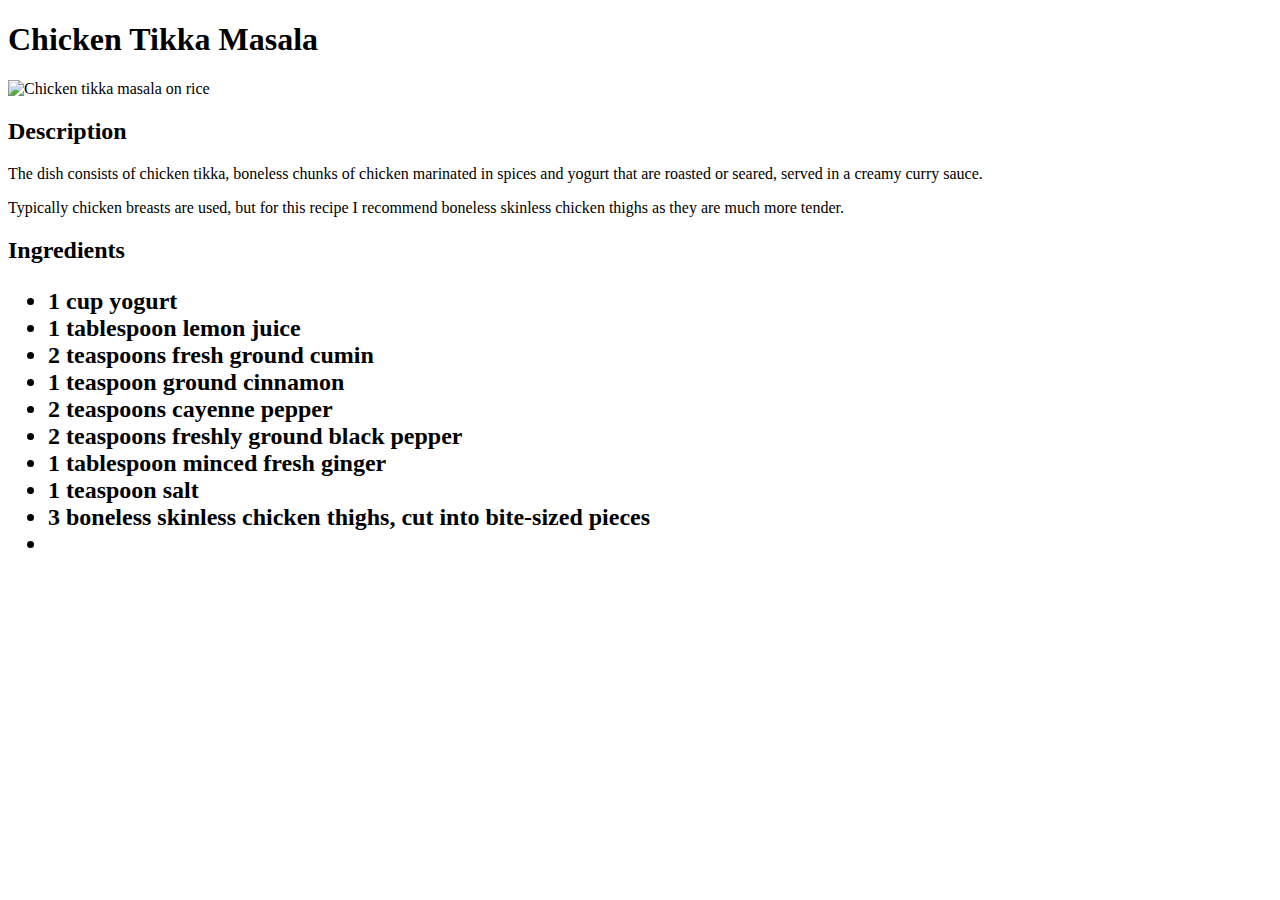
==== recipes/chickentikkamasala.html @ d438f3cb "Modified recipe page, added body section with various sections" ====
<!DOCTYPE html>

<html lang="en">
    <head>
        <title>Chicken Tikka Masala Recipe</title>
        <meta charset="UTF-8">
    </head>

    <body>
        <h1>Chicken Tikka Masala</h1>
        <img src="https://imagesvc.meredithcorp.io/v3/mm/image?url=https%3A%2F%2Fimages.media-allrecipes.com%2Fuserphotos%2F1065178.jpg&w=596&h=792&c=sc&poi=face&q=85" alt="Chicken tikka masala on rice">
        <h2>Description</h2>
        <p>The dish consists of chicken tikka, boneless chunks of chicken marinated in spices and yogurt that are roasted or seared, served in a creamy curry sauce.</p>
        <p>Typically chicken breasts are used, but for this recipe I recommend boneless skinless chicken thighs as they are much more tender.</p>
        <h2>Ingredients
            <ul>
                <li>1 cup yogurt</li>
                <li>1 tablespoon lemon juice</li>
                <li>2 teaspoons fresh ground cumin</li>
                <li>1 teaspoon ground cinnamon</li>
                <li>2 teaspoons cayenne pepper</li>
                <li>2 teaspoons freshly ground black pepper</li>
                <li>1 tablespoon minced fresh ginger</li>
                <li>1 teaspoon salt</li>
                <li>3 boneless skinless chicken thighs, cut into bite-sized pieces</li>
                <li></li>
            </ul>
        </h2>
    </body>


</html>
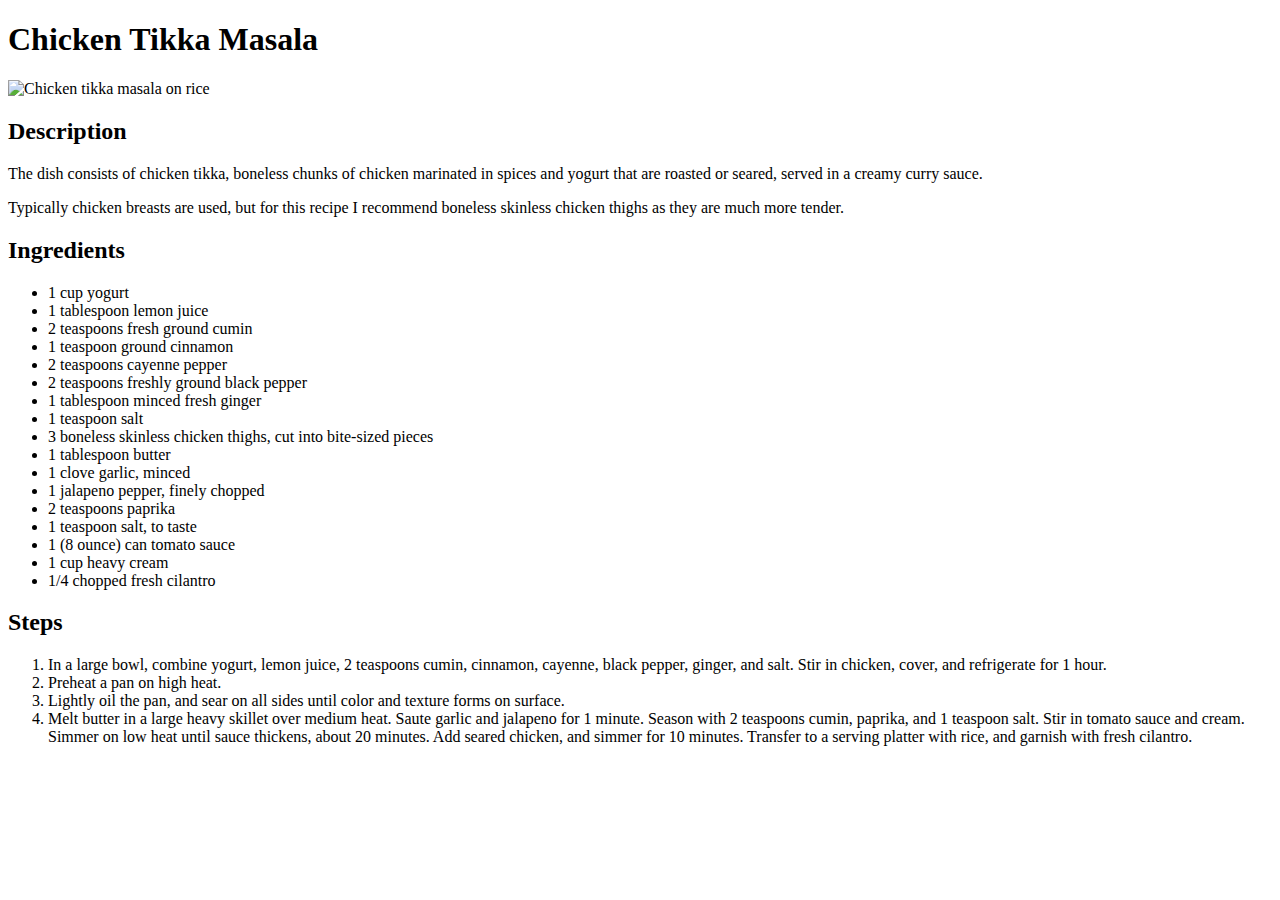
==== commit ac15df2c: "Finished recipe page" ====
--- a/recipes/chickentikkamasala.html
+++ b/recipes/chickentikkamasala.html
@@ -12,7 +12,7 @@
         <h2>Description</h2>
         <p>The dish consists of chicken tikka, boneless chunks of chicken marinated in spices and yogurt that are roasted or seared, served in a creamy curry sauce.</p>
         <p>Typically chicken breasts are used, but for this recipe I recommend boneless skinless chicken thighs as they are much more tender.</p>
-        <h2>Ingredients
+        <h2>Ingredients</h2>
             <ul>
                 <li>1 cup yogurt</li>
                 <li>1 tablespoon lemon juice</li>
@@ -23,10 +23,22 @@
                 <li>1 tablespoon minced fresh ginger</li>
                 <li>1 teaspoon salt</li>
                 <li>3 boneless skinless chicken thighs, cut into bite-sized pieces</li>
-                <li></li>
+                <li>1 tablespoon butter</li>
+                <li>1 clove garlic, minced</li>
+                <li>1 jalapeno pepper, finely chopped</li>
+                <li>2 teaspoons paprika</li>
+                <li>1 teaspoon salt, to taste</li>
+                <li>1 (8 ounce) can tomato sauce</li>
+                <li>1 cup heavy cream</li>
+                <li>1/4 chopped fresh cilantro</li>
             </ul>
-        </h2>
+
+        <h2>Steps</h2>
+            <ol>
+                <li>In a large bowl, combine yogurt, lemon juice, 2 teaspoons cumin, cinnamon, cayenne, black pepper, ginger, and salt. Stir in chicken, cover, and refrigerate for 1 hour.</li>
+                <li>Preheat a pan on high heat.</li>
+                <li>Lightly oil the pan, and sear on all sides until  color and texture forms on surface.</li>
+                <li>Melt butter in a large heavy skillet over medium heat. Saute garlic and jalapeno for 1 minute. Season with 2 teaspoons cumin, paprika, and 1 teaspoon salt. Stir in tomato sauce and cream. Simmer on low heat until sauce thickens, about 20 minutes. Add seared chicken, and simmer for 10 minutes. Transfer to a serving platter with rice, and garnish with fresh cilantro.</li>
+            </ol>
     </body>
-
-
 </html>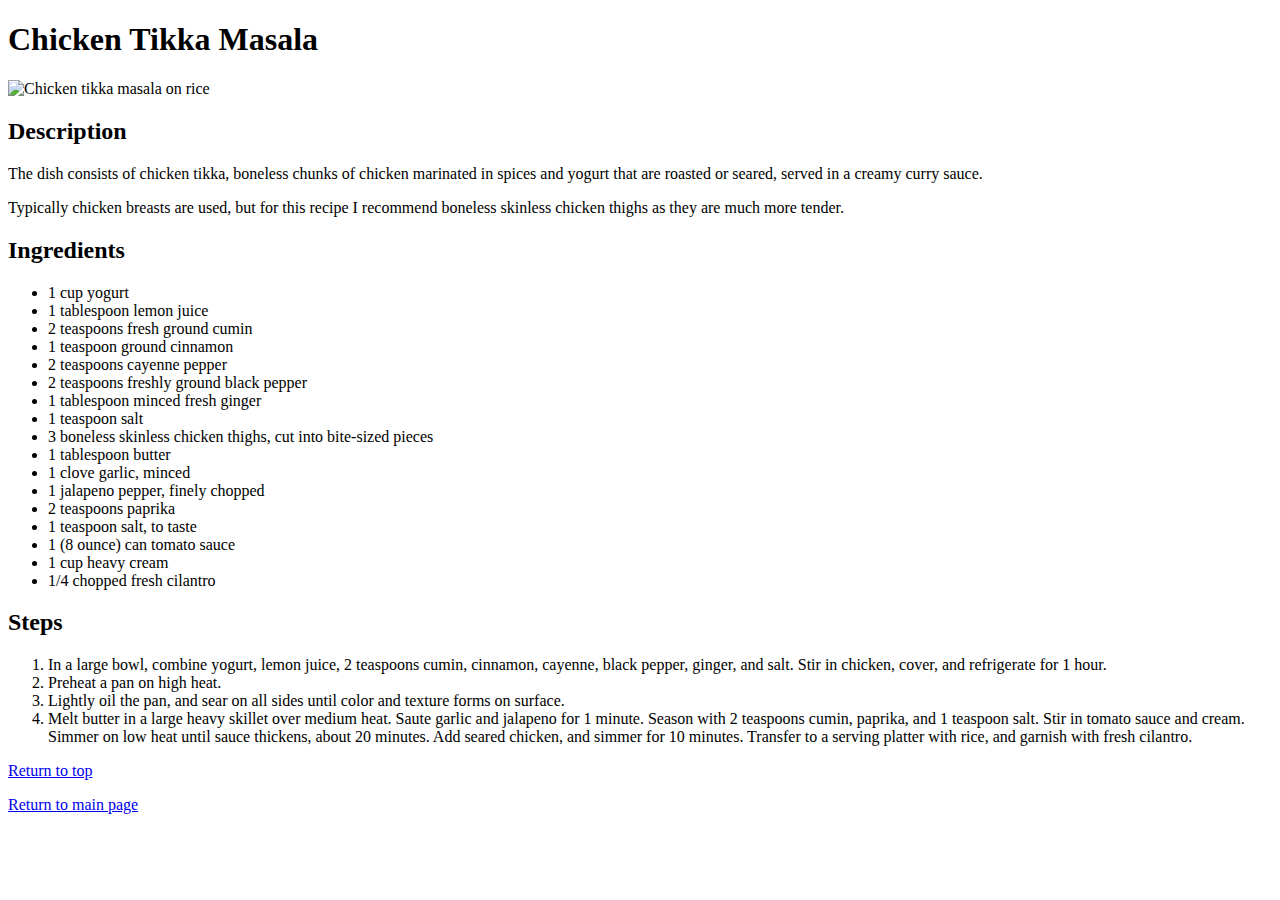
==== commit c98efec4: "Added div element to separate sections, created two links to help users navigate to the top of page " ====
--- a/recipes/chickentikkamasala.html
+++ b/recipes/chickentikkamasala.html
@@ -7,38 +7,45 @@
     </head>
 
     <body>
-        <h1>Chicken Tikka Masala</h1>
+        <h1 id="header">Chicken Tikka Masala</h1>
         <img src="https://imagesvc.meredithcorp.io/v3/mm/image?url=https%3A%2F%2Fimages.media-allrecipes.com%2Fuserphotos%2F1065178.jpg&w=596&h=792&c=sc&poi=face&q=85" alt="Chicken tikka masala on rice">
         <h2>Description</h2>
         <p>The dish consists of chicken tikka, boneless chunks of chicken marinated in spices and yogurt that are roasted or seared, served in a creamy curry sauce.</p>
         <p>Typically chicken breasts are used, but for this recipe I recommend boneless skinless chicken thighs as they are much more tender.</p>
-        <h2>Ingredients</h2>
-            <ul>
-                <li>1 cup yogurt</li>
-                <li>1 tablespoon lemon juice</li>
-                <li>2 teaspoons fresh ground cumin</li>
-                <li>1 teaspoon ground cinnamon</li>
-                <li>2 teaspoons cayenne pepper</li>
-                <li>2 teaspoons freshly ground black pepper</li>
-                <li>1 tablespoon minced fresh ginger</li>
-                <li>1 teaspoon salt</li>
-                <li>3 boneless skinless chicken thighs, cut into bite-sized pieces</li>
-                <li>1 tablespoon butter</li>
-                <li>1 clove garlic, minced</li>
-                <li>1 jalapeno pepper, finely chopped</li>
-                <li>2 teaspoons paprika</li>
-                <li>1 teaspoon salt, to taste</li>
-                <li>1 (8 ounce) can tomato sauce</li>
-                <li>1 cup heavy cream</li>
-                <li>1/4 chopped fresh cilantro</li>
-            </ul>
+        <div>
+            <h2>Ingredients</h2>
+                <ul>
+                    <li>1 cup yogurt</li>
+                    <li>1 tablespoon lemon juice</li>
+                    <li>2 teaspoons fresh ground cumin</li>
+                    <li>1 teaspoon ground cinnamon</li>
+                    <li>2 teaspoons cayenne pepper</li>
+                    <li>2 teaspoons freshly ground black pepper</li>
+                    <li>1 tablespoon minced fresh ginger</li>
+                    <li>1 teaspoon salt</li>
+                    <li>3 boneless skinless chicken thighs, cut into bite-sized pieces</li>
+                    <li>1 tablespoon butter</li>
+                    <li>1 clove garlic, minced</li>
+                    <li>1 jalapeno pepper, finely chopped</li>
+                    <li>2 teaspoons paprika</li>
+                    <li>1 teaspoon salt, to taste</li>
+                    <li>1 (8 ounce) can tomato sauce</li>
+                    <li>1 cup heavy cream</li>
+                    <li>1/4 chopped fresh cilantro</li>
+                </ul>
+        </div>
 
-        <h2>Steps</h2>
-            <ol>
-                <li>In a large bowl, combine yogurt, lemon juice, 2 teaspoons cumin, cinnamon, cayenne, black pepper, ginger, and salt. Stir in chicken, cover, and refrigerate for 1 hour.</li>
-                <li>Preheat a pan on high heat.</li>
-                <li>Lightly oil the pan, and sear on all sides until  color and texture forms on surface.</li>
-                <li>Melt butter in a large heavy skillet over medium heat. Saute garlic and jalapeno for 1 minute. Season with 2 teaspoons cumin, paprika, and 1 teaspoon salt. Stir in tomato sauce and cream. Simmer on low heat until sauce thickens, about 20 minutes. Add seared chicken, and simmer for 10 minutes. Transfer to a serving platter with rice, and garnish with fresh cilantro.</li>
-            </ol>
+        <div>
+            <h2>Steps</h2>
+                <ol>
+                    <li>In a large bowl, combine yogurt, lemon juice, 2 teaspoons cumin, cinnamon, cayenne, black pepper, ginger, and salt. Stir in chicken, cover, and refrigerate for 1 hour.</li>
+                    <li>Preheat a pan on high heat.</li>
+                    <li>Lightly oil the pan, and sear on all sides until  color and texture forms on surface.</li>
+                    <li>Melt butter in a large heavy skillet over medium heat. Saute garlic and jalapeno for 1 minute. Season with 2 teaspoons cumin, paprika, and 1 teaspoon salt. Stir in tomato sauce and cream. Simmer on low heat until sauce thickens, about 20 minutes. Add seared chicken, and simmer for 10 minutes. Transfer to a serving platter with rice, and garnish with fresh cilantro.</li>
+                </ol>
+        </div>
+        <a href="#header">Return to top</a>
+        <p></p>
+        <a href="../index.html">Return to main page</a>
     </body>
 </html>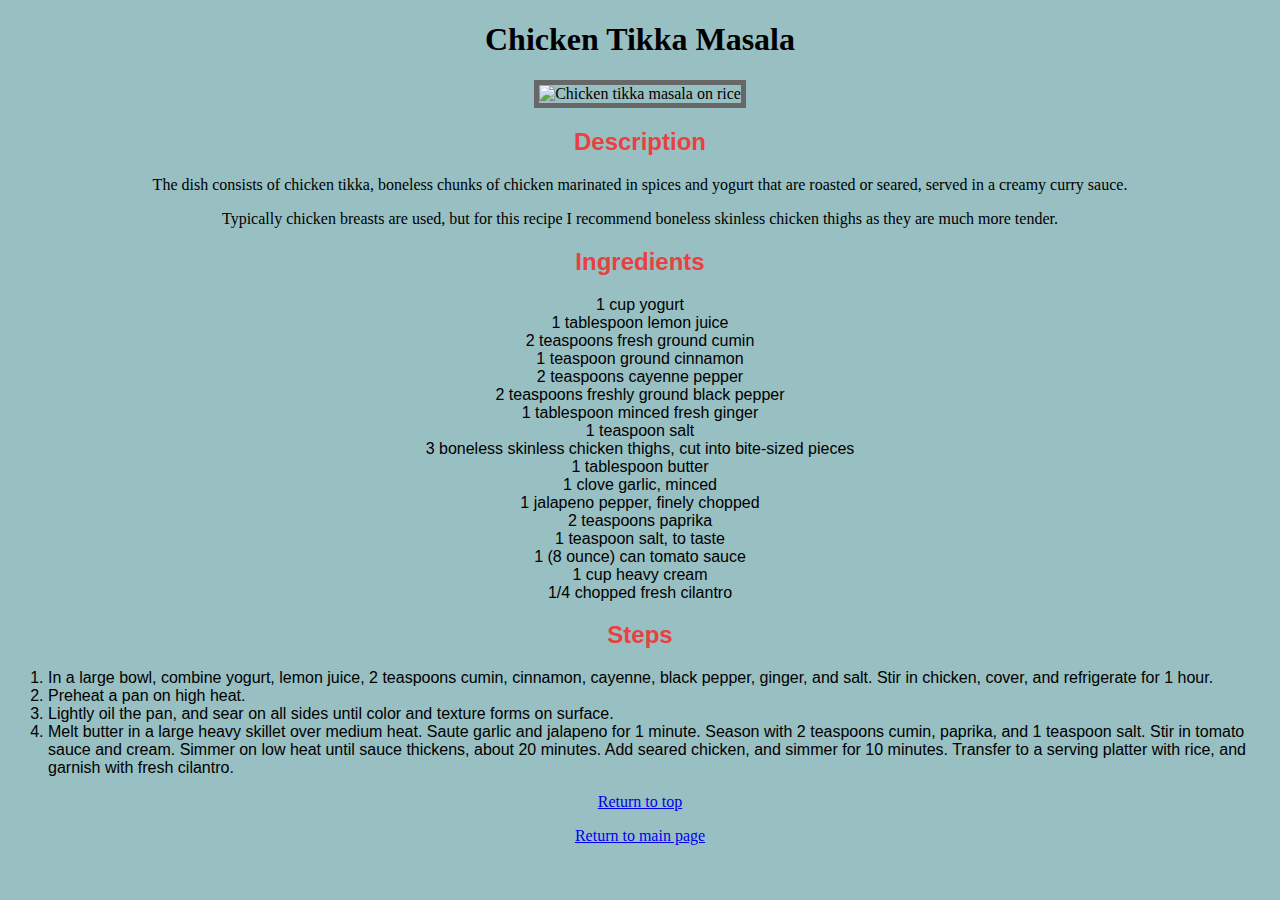
==== commit 149add24: "Added style.css, styled all webpages" ====
--- a/recipes/chickentikkamasala.html
+++ b/recipes/chickentikkamasala.html
@@ -2,8 +2,9 @@
 
 <html lang="en">
     <head>
+        <meta charset="UTF-8">
         <title>Chicken Tikka Masala Recipe</title>
-        <meta charset="UTF-8">
+        <link rel="stylesheet" href="../style.css">
     </head>
 
     <body>
--- a/style.css
+++ b/style.css
@@ -0,0 +1,29 @@
+h2,
+li,
+.main-page-header {
+    font-family: "Helvetica";
+    color: rgb(233, 64, 64);
+}
+
+ul {
+    list-style-type: none;
+    padding-left: 0;
+}
+
+li {
+    color: black;
+
+}
+
+body {
+    background-color: rgb(152, 191, 194);
+    text-align: center;
+}
+
+img {
+    border: 5px solid rgb(104, 103, 103);
+}
+
+ol {
+    text-align: left;
+}